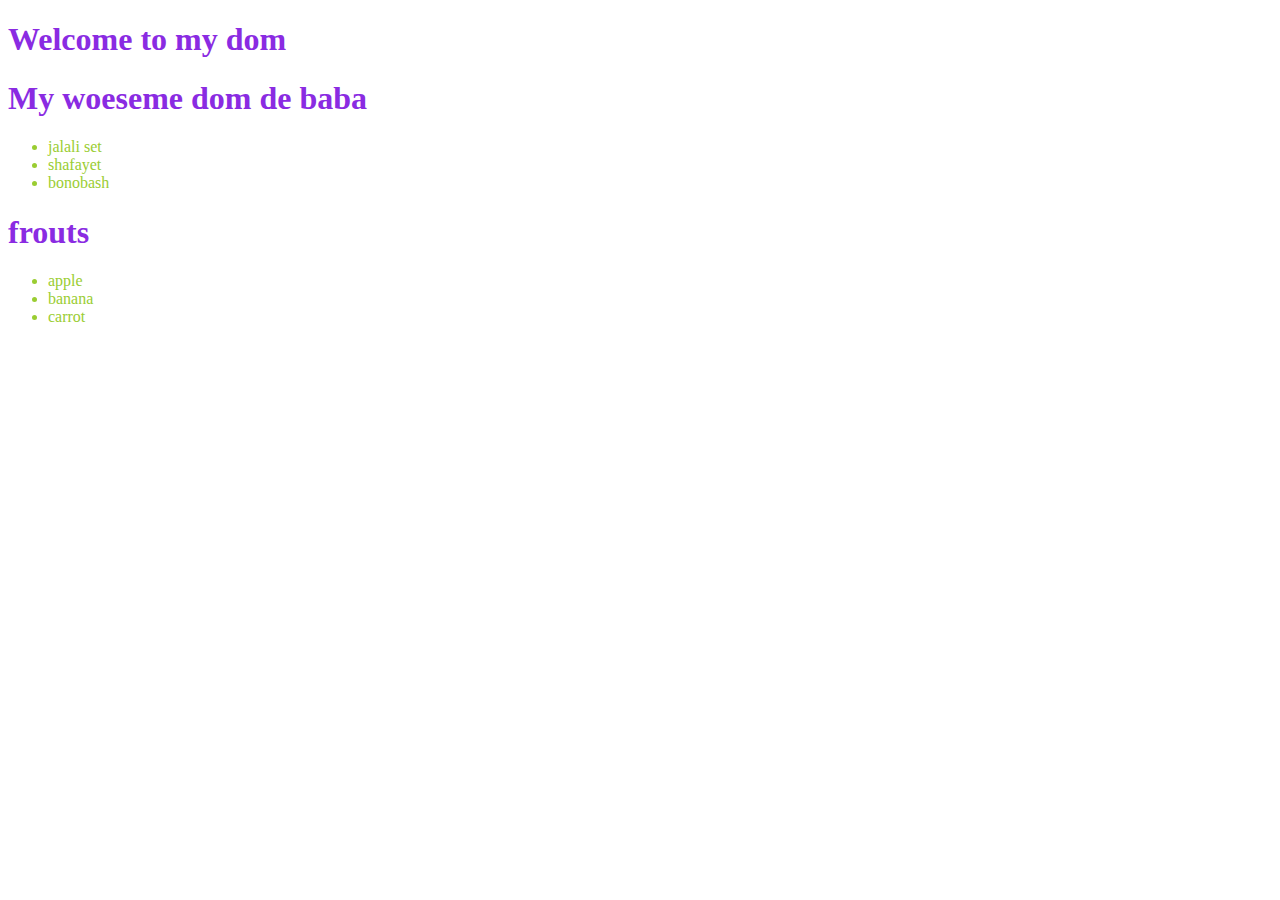
==== index.html @ a7d8ef65 "first commit" ====
<!DOCTYPE html>
<html lang="en">
<head>
    <meta charset="UTF-8">
    <meta name="viewport" content="width=device-width, initial-scale=1.0">
    <title>start dom</title>
    <link rel="stylesheet" href="styels/styel.css">
</head>
<body>
    <header>
     <h1>Welcome to my dom</h1>
    </header>

    <main>
        <section>
            <h1>My woeseme dom de baba</h1>
            <ul>
                <li>jalali set</li>
                <li>shafayet</li>
                <li>bonobash</li>
                
            </ul>
        </section>

        <section>
             <h1>frouts</h1>
            <ul>
                <li>apple</li>
                <li>banana</li>
                <li>carrot</li>
            </ul>
        </section>

    </main>

    <footer>

    </footer>

    <script>

    </script>
    <script src="js/dom.js"></script>
</body>
</html>
---- styels/styel.css ----
h1{
    color: blueviolet;
}
li{
    color: yellowgreen;
}
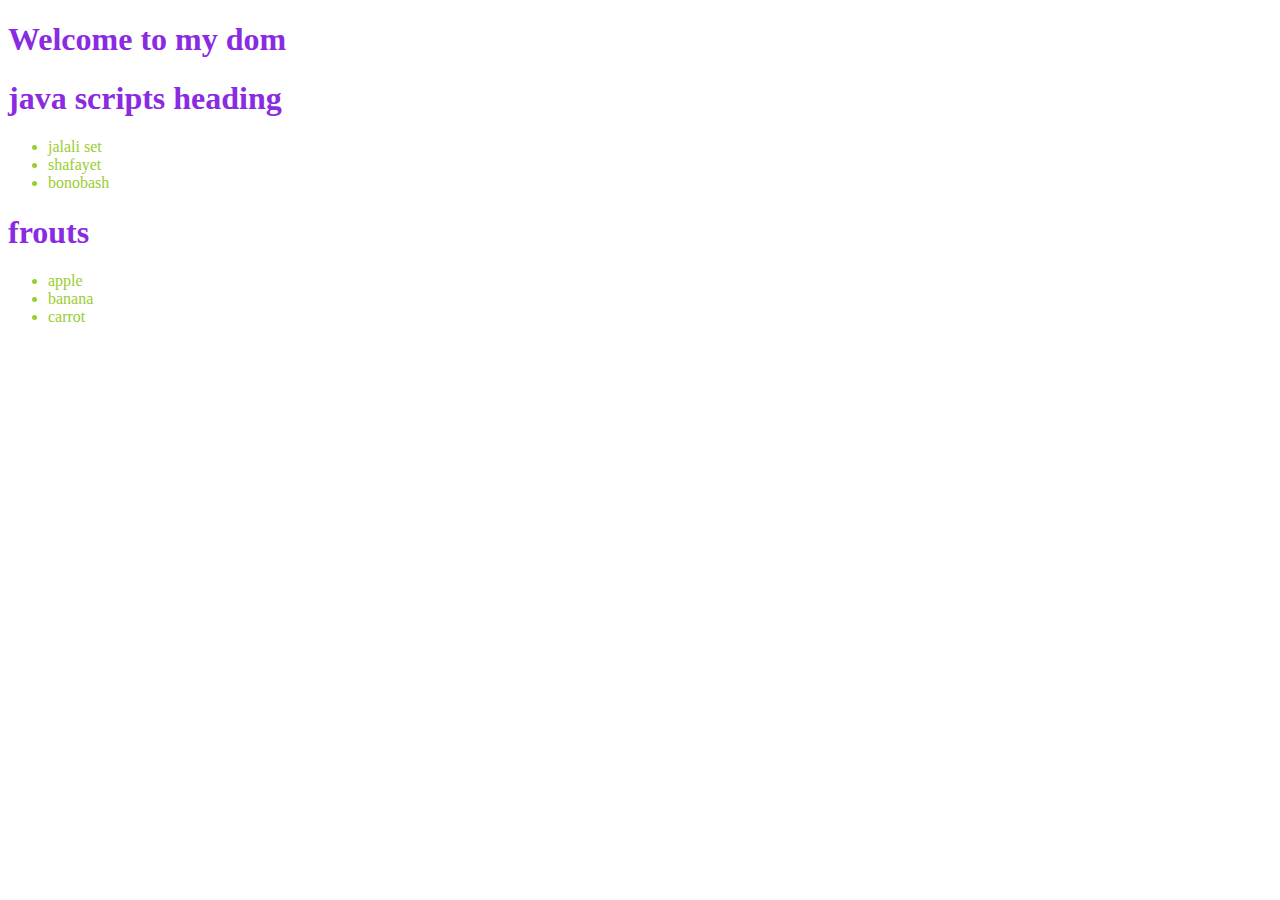
==== commit d9cf178a: "resilve" ====
--- a/index.html
+++ b/index.html
@@ -13,7 +13,7 @@
 
     <main>
         <section>
-            <h1>My woeseme dom de baba</h1>
+            <h1 id="heading">My woeseme dom de baba</h1>
             <ul>
                 <li>jalali set</li>
                 <li>shafayet</li>
@@ -25,9 +25,9 @@
         <section>
              <h1>frouts</h1>
             <ul>
-                <li>apple</li>
-                <li>banana</li>
-                <li>carrot</li>
+                <li class="list">apple</li>
+                <li class="list">banana</li>
+                <li class="list">carrot</li>
             </ul>
         </section>
 
@@ -39,6 +39,13 @@
 
     <script>
 
+   const classes = document.getElementsByClassName("list");
+   for(let li of classes){
+    console.log(li)
+
+   }
+   const head = document.getElementById("heading").innerText = "java scripts heading"
+   console.log(head)
     </script>
     <script src="js/dom.js"></script>
 </body>
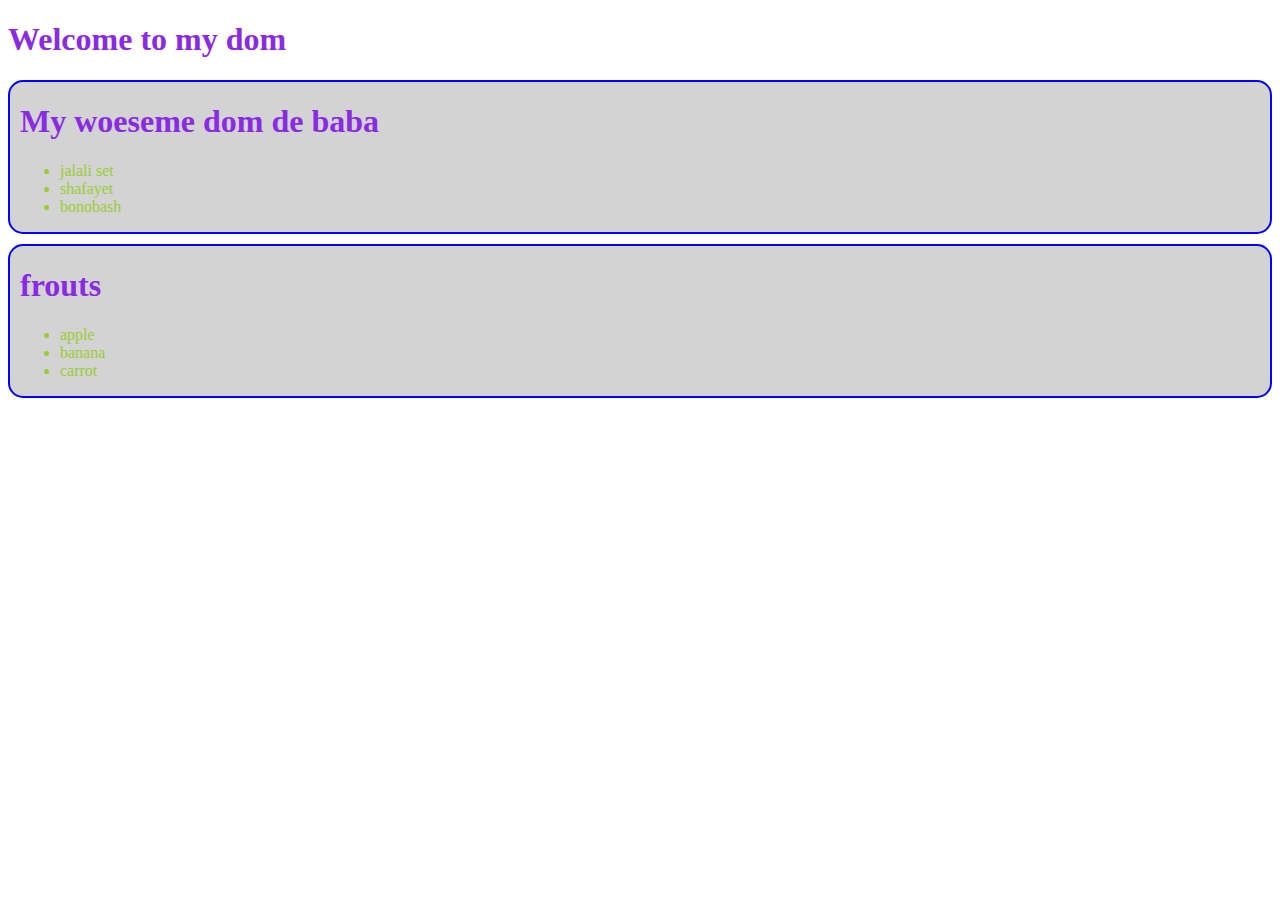
==== commit 84b56956: "add js" ====
--- a/index.html
+++ b/index.html
@@ -13,7 +13,7 @@
 
     <main>
         <section>
-            <h1 id="heading">My woeseme dom de baba</h1>
+            <h1 id="heading" class="golap raj tahmid">My woeseme dom de baba</h1>
             <ul>
                 <li>jalali set</li>
                 <li>shafayet</li>
@@ -39,13 +39,19 @@
 
     <script>
 
-   const classes = document.getElementsByClassName("list");
-   for(let li of classes){
-    console.log(li)
+   
+//    const head = document.querySelectorAll("#heading");
+//    console.log(head)
 
-   }
-   const head = document.getElementById("heading").innerText = "java scripts heading"
-   console.log(head)
+//    const li = document.querySelectorAll(".list");
+//    for(let list of li){
+//     console.log(list)
+//    }
+// const title = document.getElementById("heading");
+// title.classList
+// console.log(title)
+
+
     </script>
     <script src="js/dom.js"></script>
 </body>
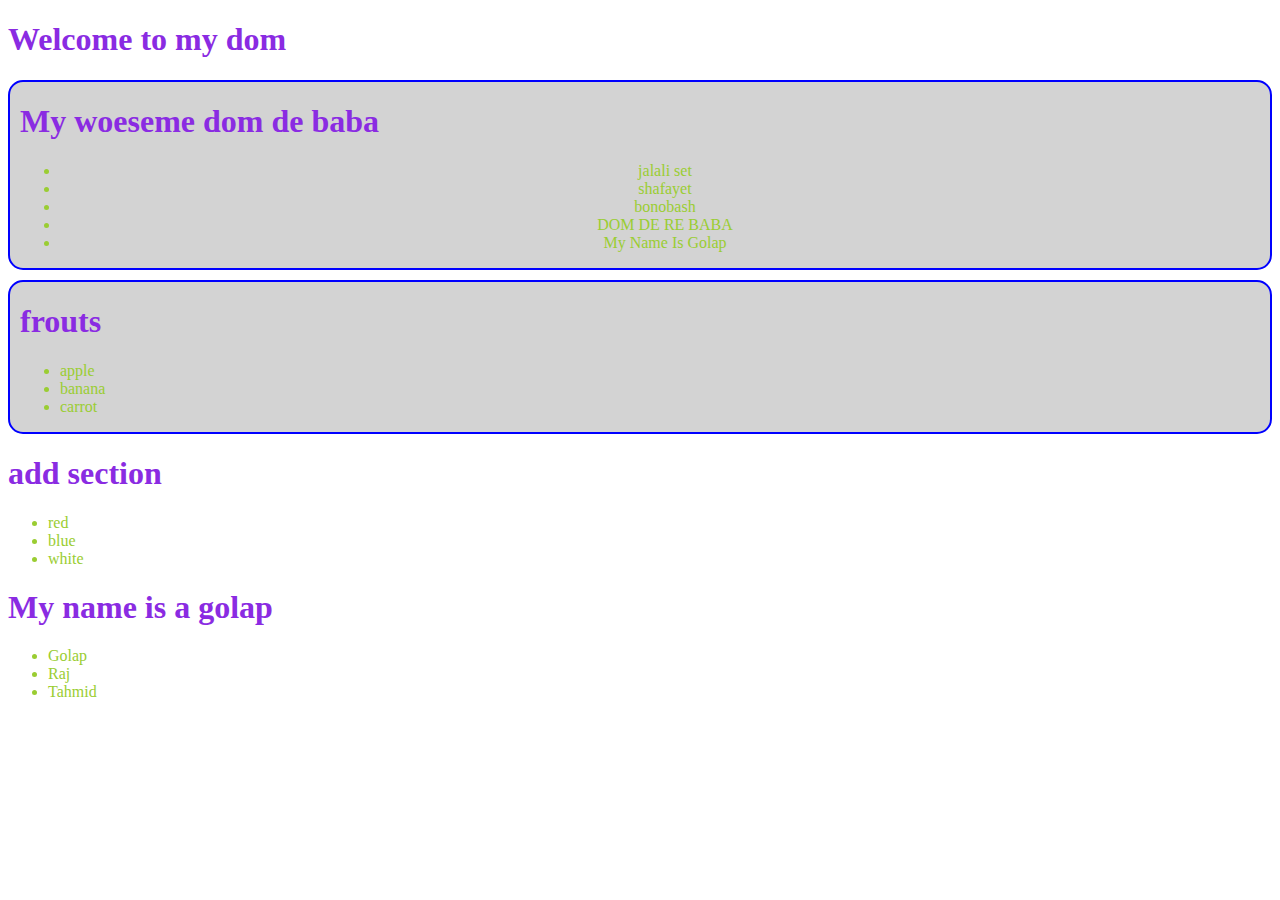
==== commit 11619dc5: "resolve" ====
--- a/index.html
+++ b/index.html
@@ -11,10 +11,10 @@
      <h1>Welcome to my dom</h1>
     </header>
 
-    <main>
+    <main id="main-containar">
         <section>
             <h1 id="heading" class="golap raj tahmid">My woeseme dom de baba</h1>
-            <ul>
+            <ul id="places">
                 <li>jalali set</li>
                 <li>shafayet</li>
                 <li>bonobash</li>
@@ -51,8 +51,14 @@
 // title.classList
 // console.log(title)
 
+//   const li = document.createElement("li")
+//   li.innerText = "li list"
+//   const ul = document.getElementsByClassName("place");
+//   ul.appendChild(li)
 
+  
     </script>
     <script src="js/dom.js"></script>
+    <script src="append.js"></script>
 </body>
 </html>